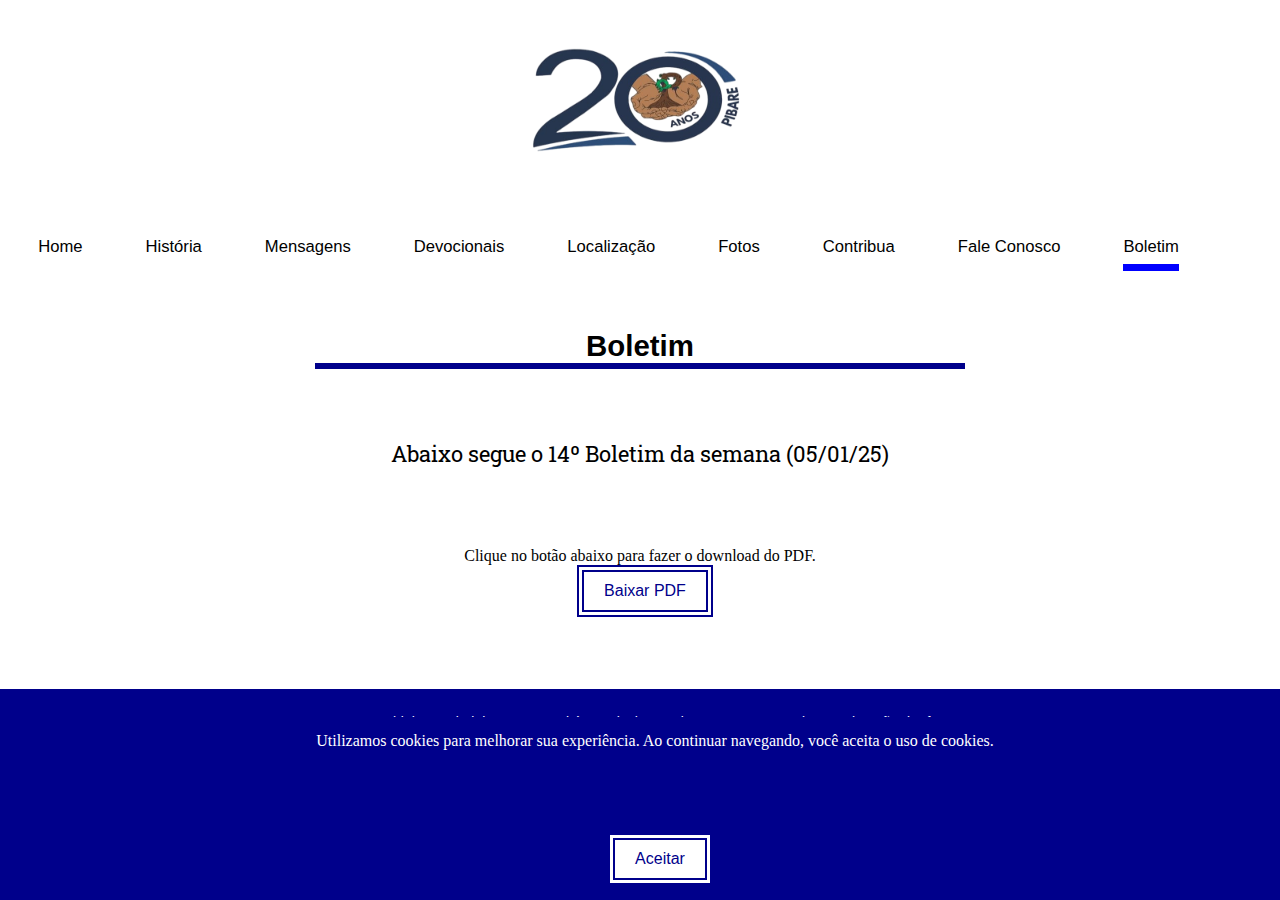
==== pages/boletim.html @ 2102bbfb "subindo a aba Boletim" ====
<!DOCTYPE html>
<html lang="en">

<head>
    <meta charset="UTF-8">
    <meta name="viewport" content="width=device-width, initial-scale=0.5">
    <link rel="shortcut icon" href="/ico/ÍCONE.ico" type="image/x-icon">
    <title>Primeira Igreja Batista no Retiro</title>
    <link rel="stylesheet" href="/CSS/estilo.css">
    <link rel="preconnect" href="https://fonts.googleapis.com">
    <link rel="preconnect" href="https://fonts.gstatic.com" crossorigin>
    <link href="https://fonts.googleapis.com/css2?family=Roboto+Slab:wght@100..900&display=swap" rel="stylesheet">

</head>

<body>


    <header>
        <div class="header">
            <a href="/index.html"><img src="/Img/logo2.png" alt="Logo da Primeira Igreja Batista no Retiro"
                    class="logo"></a>
        </div>

        
        <button id="btn" aria-label="Abrir Menu"
        aria-haspopup="true"
        aria-controls="menu"
        aria-expanded="false">Boletim<span class="tiras"></span></button>
         
     
        

        <nav class="menu" id="menu">

            <ul class="lista">
                <li>
                    <a href="/index.html" class="selectable_button" >Home</a>
                </li>

                <li>
                    <a href="historia.html" class="selectable_button" >História</a>
                </li>

                <li>
                    <a href="mensagens.html" class="selectable_button" >Mensagens</a>
                </li>

                <li>
                    <a href="devocionais.html" class="selectable_button" id="Devocionais">Devocionais</a>
                </li>

                <li>
                    <a href="localização.html" class="selectable_button" >Localização</a>
                </li>

                <li>
                    <a href="fotos.html" class="selectable_button" >Fotos</a>
                </li>

                <li>
                    <a href="contribua.html" class="selectable_button" >Contribua</a>
                </li>

                <li>
                    <a href="fale_conosco.html" class="selectable_button">Fale Conosco</a>
                </li>

                <li>
                    <a href="boletim.html" class="selectable_button" id="boletim">Boletim</a>
                </li>
            </ul>
        </nav>

    </header>

    <div class="container_boletim">
        </br>
        
        <div class="titulo">

            <div class="local">
                <div class="title">
                    <h2>Boletim</h2>
                </div>
            </div>
        </div>
        <div class="versiculo">

            <h1 class="biblia"> Abaixo segue o 14º Boletim da semana (05/01/25) </br></h1>
        </div>
        <p>Clique no botão abaixo para fazer o download do PDF.</p>
        <button id="download-btn">Baixar PDF</button>
   

        
    </div>
<!-- Barra de Cookies -->
<div id="cookie-bar" class="cookie-bar">
    <p>Utilizamos cookies para melhorar sua experiência. Ao continuar navegando, você aceita o uso de cookies.</p>
    <button id="accept-cookies">Aceitar</button>
  </div>
    <footer class="footer">
        <p class="page1">"Eu sou a videira verdadeira, e meu Pai é o agricultor. Todo ramo que, estando em mim,
            não der fruto, ele o corta; e todo o que dá fruto limpa, para que produza mais fruto ainda."

            </br>João 15:1-2 ARA</p>
    </footer>
    <script src="/script.js"></script>
</body>

</html>
---- CSS/estilo.css ----
* {
    margin: 0;
    padding: 0;
}


body,
html {
    display: flex;
    flex-direction: column;
    height: auto;
    width: auto;
    overflow-x: hidden;
}

/* Barra de cookies */
.cookie-bar {
    position: fixed;
    bottom: 0;
    left: 0;
    height: 17vh;
    width: 100%;
    background-color: darkblue;
    color: white;
    text-align: center;
    padding: 15px;
    display: flex;
    flex-direction: column;
    justify-content: space-between;
    align-items: center;
    z-index: 1;
  }

  .cookie-bar p {
   
    font-size: 16px;
    flex: 1 1 auto;
  }

  .cookie-bar button {
    background-color: white;
    color: darkblue;
    border: 7px double darkblue;
    padding: 10px 20px;
    font-size: 16px;
    cursor: pointer;
    flex: 0 0 auto;
    margin-left: 10px;
    visibility: visible;
  }

.js{
    opacity: 0;
    filter: blur(5px);
    transform: translateX(-100%);
    transition: all 1.67s;
 }
 
 .show{
     opacity: 1;
     filter: blur(0px);
     transform: translateX(0);
     transition: all 1.67s;
 }

.header{
    display: flex;
    justify-content: center;
    text-align: center;
    
}

.logo{

   height: 200px;
   width: 250px; 
}

header {
    width: 100%;
    height: 30%;
    background-color: white;
    max-width: 100vw;
}

#home{
    border-bottom: 7px solid blue;
}

.label_menu, .checkbox{
 font-size: 0vw;
 cursor: pointer;
 border: 0px solid white ;
 display: none;
}

button{
    visibility: hidden;
    font-weight: 22vw;
    
}



.menu{
    display: flex;
    justify-content: center;
    margin-bottom: 10px;
    
}



.lista{
    list-style-type: none;
    display: flex; /* Torna a lista flexível */
    text-decoration: none;
}

.lista li{
    margin-right: 7vh;
    font-family:'Segoe UI', Tahoma, Geneva, Verdana, sans-serif;
    font-size: xx-large;
   
   
}

.lista a{
    text-decoration: none;
    color: inherit;
    font-size: 1.3vw;
}

.container {
    display: flex;
    flex-direction: column;
    justify-content: center;
    align-items: center;
    height: 150%;
    min-width: 100%;
    padding-bottom: 8vh;
   
}
 
/* Diferente por que tem menos elementos na página, sendo assim ele quebra o código */
.container_boletim {
    display: flex;
    flex-direction: column;
    justify-content: center;
    align-items: center;
    height: 150%;
    min-width: 100%;
    padding-bottom: 8vh;
   
}


.title {
    display: flex;
    justify-content: center;
    text-align: center;
    border-bottom: 6px solid darkblue;
    width: 650px;
    font-family: 'Segoe UI', Tahoma, Geneva, Verdana, sans-serif;
    margin:20px;
   
}

.title h2{
    font-size: 2.3vw;
}

.chuch_image{
    display: flex;
    justify-content: center;
    align-items: center;
    margin-top: 60px;
}



.image {
    width: 50vw;
    height: 65vh;
}

.image2{
    width: 50vw;
    height: 65vh;
}



.about_us {
    display: flex;
    flex-direction: column;
    align-items: center;
    margin: 10vh;
    width: 100%;
    font-size: xx-large;
}


.text_about {
    display: flex;
    flex-direction: column;
    justify-content: center;
    align-items: center;
    line-height: 1.5;
    width: auto;
    font-size: xx-large;
}


.schedules {
    display: flex;
    flex-direction: column;
    align-items: center;
    margin: 10vh;
    width: 100%;
    font-size: xx-large;
}

.horarios {
    display: flex;
    flex-direction: column;
    justify-content: center;
    align-items: center;
    box-sizing: border-box;
    font-size: xx-large;
    line-height: 1.9;
   
}

.contact {
    display: flex;
    flex-direction: column;
    align-items: center;
    margin: 10vh;
    width: 100%;
    font-size: xx-large;
}

.contatos {
    display: flex;
    flex-direction: column;
    justify-content: center;
    align-items: center;
    line-height: 1.9;
    padding-left: 20px;
}

.page1 {
    font-family: Arial, Helvetica, sans-serif;
    font-size: 1.1vw;
    width: 50vw;
   
}

li {
    font-family: Arial, Helvetica, sans-serif;
    font-size: 1.1vw;
  

}

.dia_h3{
    font-family: 'Gill Sans', 'Gill Sans MT', Calibri, 'Trebuchet MS', sans-serif;
    font-size: 1.2vw;
}

.dia{
 display: flex;
 justify-content: center;
 width: 350px;
}

.dia li{
 display: flex;
 flex-direction: column;
 justify-content: center;
 align-items: center;
 width: 350px;
}



.bold {
    font-weight: bold;
}


#p{
    padding-left: 118px;
}

footer {
    display: flex;
    justify-content: center;
    text-align: center;
    width: auto;
    height: auto;
    background-color: darkblue;
    font-size: x-large;
    line-height: 1.5;
    color: #f8f8ff;
    font-family:Cambria, Cochin, Georgia, Times, 'Times New Roman', serif;
    padding-top: 2.5vh;
    padding-bottom: 2.5vh;
   
}





/*------------------------- História ------------------*/

#historia{
    border-bottom: 7px solid blue;
}

.titulo {
    display: flex;
    justify-content: center;
    margin: 10px 10px 30px 10px;
}

.versiculo{
    display: flex;
    justify-content: center;
    text-align: center;
    margin: 20px;
    margin-bottom: 8vh;
    font-size: 0.8vw;
}

.biblia{
    width: 80vw;
    font-family: "Roboto Slab", serif;
    font-weight: 400;
    padding-bottom: 7px;
}

.foto_antiga{

     display: flex;
     justify-content: center;
     text-align: center;
     margin-top: 130px;
     margin-bottom: 100px;
     
}

.foto{
    width: 1000px;
    height: 2000px;
}

.history{
    
    width: 70vw;
    font-size: xx-large;
}

.texto{
    display: flex;
    justify-content: center;
    text-align: center;
    margin-bottom: 20vh;
    
}

.page2{
    font-family:'Gill Sans', 'Gill Sans MT', Calibri, 'Trebuchet MS', sans-serif;
    font-size: 1.4vw;
    font-weight: 400;
}


/*-------------------------- Mensagens ------------------*/

#mensagens{
    border-bottom: 7px solid blue;
}

.reflection{
    display: flex;
    flex-direction: column;
    justify-content: center;
    align-items: center;
    width: 70vw;
    font-size: xx-large;
    margin-bottom: 15vh;
}

.page3{

    font-family:'Gill Sans', 'Gill Sans MT', Calibri, 'Trebuchet MS', sans-serif;
    font-size: 1.60vw;
    font-weight: 400;
    
}


/*----------------------------- Devocionais ------------------*/
#devocionais{
    border-bottom: 7px solid blue;
}

.video{
 display: flex;
 justify-content: center;
 align-items: center;
}

.video_pastoral{
    width: 40vw;
    height: 50vh;
}

.local{
    display: flex;
    justify-content: center;
}

.video_pastoral::-webkit-media-controls{
    display: flex;
    height: 200px;
}

/*----------------------------- Localização ------------------------*/

.endereço{
    display: flex;
    flex-direction: column;
    justify-content: center;
    margin: 30px 0px;
    margin-left: 2vw;
    line-height: 1.7;
}

#Localização{
    border-bottom: 7px solid blue;
}

.mapa{
    display: flex;
    justify-content: center;
    align-items: center;
    margin-bottom: 100px;
    margin-top: 30px;
}

.h1_endereço{
    display: flex;
    justify-content: center;
    font-weight: 500;
    width: 35vw;
    height: 7vh;
    margin: 20px;
    margin-bottom: 50px;
}
.h1_endereço_2{
    display: flex;
    justify-content: center;
    font-weight: 500;
    margin-bottom: 20px;
    height: 7vh;
}


.link{
    display: flex;
    justify-content: center;
}


/*----------------------------- Fotos ---------------------------*/
#fotos{
    border-bottom: 7px solid blue;
}

.container_fotos{
    display: flex;
    flex-direction: column;
    height: 300%;
    max-width: 100vw;
    background-color: #f8f8ff;
    padding-bottom: 8vh;
    
}

.title3{
    display: flex;
    flex-direction: column;
    justify-content: center;
    align-items: center;
    margin: 100px;
    height: 30px;
    margin-top: 200px !important;
}

.js{
    opacity: 0;
    filter: blur(5px);
    transform: translateX(-100%);
    transition: all 1.67s;
 }
 
 .show{
     opacity: 1;
     filter: blur(0px);
     transform: translateX(0);
     transition: all 1.67s;
 }

.header{
    display: flex;
    justify-content: center;
    text-align: center;
    
}

.logo{

   height: 200px;
   width: 250px; 
}

header {
    width: 100%;
    height: 30%;
    background-color: white;
    max-width: 100vw;
}

#home{
    border-bottom: 7px solid blue;
}

.label_menu, .checkbox{
 font-size: 0vw;
 cursor: pointer;
 border: 0px solid white ;
 display: none;
}

button{
    visibility: hidden;
}



.menu{
    display: flex;
    justify-content: center;
    margin-bottom: 10px;
    
}



.lista{
    list-style-type: none;
    display: flex; /* Torna a lista flexível */
    text-decoration: none;
}

.lista li{
    margin-right: 7vh;
    font-family:'Segoe UI', Tahoma, Geneva, Verdana, sans-serif;
    font-size: xx-large;
   
   
}

.lista a{
    text-decoration: none;
    color: inherit;
    font-size: 1.3vw;
}








.chuch_image{
    display: flex;
    justify-content: center;
    align-items: center;
    margin-top: 60px;
}



.image {
    width: 50vw;
    height: 65vh;
}

.image2{
    width: 50vw;
    height: 65vh;
}



.text_about {
    display: flex;
    flex-direction: column;
    justify-content: center;
    align-items: center;
    line-height: 1.5;
    max-width: 1200px;
    font-size: xx-large;
}



.horarios {
    display: flex;
    flex-direction: column;
    justify-content: center;
    align-items: center;
    box-sizing: border-box;
    font-size: xx-large;
    line-height: 1.9;
   
}



.contatos {
    display: flex;
    flex-direction: column;
    justify-content: center;
    align-items: center;
    line-height: 1.9;
    padding-left: 20px;
}

.page1 {
    font-family: Arial, Helvetica, sans-serif;
    font-size: 1.1vw;
    width: 50vw;
   
}

li {
    font-family: Arial, Helvetica, sans-serif;
    font-size: 1.1vw;
  

}

.dia_h3{
    font-family: 'Gill Sans', 'Gill Sans MT', Calibri, 'Trebuchet MS', sans-serif;
    font-size: 1.2vw;
}

.dia{
 display: flex;
 justify-content: center;
 width: 350px;
}

.dia li{
 display: flex;
 flex-direction: column;
 justify-content: center;
 align-items: center;
 width: 350px;
}



.bold {
    font-weight: bold;
}


#p{
    padding-left: 118px;
}

footer {
    display: flex;
    justify-content: center;
    text-align: center;
    width: auto;
    height: auto;
    background-color: darkblue;
    font-size: x-large;
    line-height: 1.5;
    color: #f8f8ff;
    font-family:Cambria, Cochin, Georgia, Times, 'Times New Roman', serif;
    padding-top: 2.5vh;
    padding-bottom: 2.5vh;
}





/*------------------------- História ------------------*/

#historia{
    border-bottom: 7px solid blue;
}

.titulo {
    display: flex;
    justify-content: center;
    margin: 10px 10px 30px 10px;
}

.versiculo{
    display: flex;
    justify-content: center;
    text-align: center;
    margin: 20px;
    margin-bottom: 8vh;
   
}

.biblia{
    width: 80vw;
    font-family: "Roboto Slab", serif;
    font-weight: 400;
    font-size: 1.7vw;
    padding-bottom: 7px;
}

.foto_antiga{

     display: flex;
     justify-content: center;
     text-align: center;
     margin-top: 130px;
     margin-bottom: 100px;
     
}

.foto{
    width: 1000px;
    height: 2000px;
}

.history{
    
    width: 70vw;
    font-size: xx-large;
}

.texto{
    display: flex;
    justify-content: center;
    text-align: center;
    margin-bottom: 20vh;
    
}

.page2{
    font-family:'Gill Sans', 'Gill Sans MT', Calibri, 'Trebuchet MS', sans-serif;
    font-size: 1.4vw;
    font-weight: 400;
}


/*-------------------------- Mensagens ------------------*/

#mensagens{
    border-bottom: 7px solid blue;
}

.reflection{
    display: flex;
    flex-direction: column;
    justify-content: center;
    align-items: center;
    width: 70vw;
    font-size: xx-large;
    margin-bottom: 15vh;
}

.page3{

    font-family:'Gill Sans', 'Gill Sans MT', Calibri, 'Trebuchet MS', sans-serif;
    font-size: 1.60vw;
    font-weight: 400;
    
}


/*----------------------------- Devocionais ------------------*/
#devocionais{
    border-bottom: 7px solid blue;
}

.video{
 display: flex;
 justify-content: center;
 align-items: center;
}

.video_pastoral{
    width: 40vw;
    height: 50vh;
}

.local{
    display: flex;
    justify-content: center;
}

.video_pastoral::-webkit-media-controls{
    display: flex;
    height: 200px;
}

/*----------------------------- Localização ------------------------*/

.endereço{
    display: flex;
    flex-direction: column;
    justify-content: center;
    margin: 30px 0px;
    margin-left: 2vw;
    line-height: 1.7;
}

#Localização{
    border-bottom: 7px solid blue;
}

.mapa{
    display: flex;
    justify-content: center;
    align-items: center;
    margin-bottom: 100px;
    margin-top: 30px;
}

.h1_endereço{
    display: flex;
    justify-content: center;
    font-weight: 500;
    font-size: 2vw;
    width: auto;
    height: 7vh;
    margin: 20px;
    margin-bottom: 50px;
}
.h1_endereço_2{
    display: flex;
    justify-content: center;
    font-weight: 500;
    margin-bottom: 20px;
    height: 7vh;
}


.link{
    display: flex;
    justify-content: center;
}


/*----------------------------- Fotos ---------------------------*/
#fotos{
    border-bottom: 7px solid blue;
}


.title2{
    display: flex;
    flex-direction: column;
    justify-content: center;
    align-items: center;
    font-size: 5vw !important;
}


.title3{
    display: flex;
    flex-direction: column;
    justify-content: center;
    align-items: center;
    margin: 100px;
    height: 30px;
}


.h3{
    font-family: "Playfair Display", serif;
    font-optical-sizing: auto;
    font-weight:500;
    font-size: 2.6vw;
    font-style: italic;
    
}

.h5_fotos{
    font-family:"Playfair Display", serif;
    font-optical-sizing: auto;
    font-weight: 500;
    font-size:1.4vw
    
}

.centralizadinho{
    display: flex;
    justify-content: center;
    width: auto;
    height: auto;
   
}



.carousel .carousel-item {
    transition: none !important; /* Desativa transições nos itens do carrossel */
}

.carousel-image {
    height: 90vh; /* Ajuste conforme necessário */
    width: 100vw; /* Ajuste conforme necessário */
    object-fit: cover;
    min-height: auto; /* Força um tamanho mínimo */
    min-width: auto; /* Força um tamanho mínimo */
    transition: none; /* Desativa transições */
}


/*------------------------- CONTRIBUA ------------------*/
#contribua{
    border-bottom: 7px solid blue;
}

.pix{
    display: flex;
    flex-direction: column;
    align-items: center;
    margin-top: 80px;
    margin-bottom: 150px;
}

.qr_code{
    display: flex;
    flex-direction: column;
    justify-content: center;
    align-items: center;
    border: 7px solid darkblue;
    background-color: white;
    border-radius: 7%;
    height: 75vh;
    width: 35vw;
   
}

.cnpj{
    display: flex;
    flex-direction: column;
    line-height: 1.7;
    justify-content: center;
    align-items: center;
    margin-bottom: 50px;
}

.h2_contribua{
 font-size:1.8vw ;
 font-weight: 300;
}


.h3_contribua{
    font-size: 2vw;
    border: 4px solid black;
    border-radius: 5%;
    padding-left: 20px;
    padding-right: 20px;
    background-color: white;
    color: black;
    height: 87px;
}

.qr_code_image{
    display: flex;
    justify-content: center;
}

.qr_code_image img{
    height: 30vh;
    width: 17vw;
}
h4{
    margin: 50px;
    font-size: 1vw;
}



/*------------------------- CONTRIBUA ------------------*/
#contribua{
    border-bottom: 7px solid blue;
}

.pix{
    display: flex;
    flex-direction: column;
    align-items: center;
    margin-top: 80px;
    margin-bottom: 150px;
}

.qr_code{
    display: flex;
    flex-direction: column;
    justify-content: center;
    align-items: center;
    border: 7px solid darkblue;
    background-color: white;
    border-radius: 7%;
    height: 75vh;
    width: 35vw;
   
}

.cnpj{
    display: flex;
    flex-direction: column;
    line-height: 1.7;
    justify-content: center;
    align-items: center;
    margin-bottom: 50px;
}

.h2_contribua{
 font-size:1.8vw ;
 font-weight: 300;
}


.h3_contribua{
    font-size: 2vw;
    border: 4px solid black;
    border-radius: 5%;
    padding-left: 20px;
    padding-right: 20px;
    background-color: white;
    color: black;
    height: 87px;
}

.qr_code_image{
    display: flex;
    justify-content: center;
}

.qr_code_image img{
    height: 30vh;
    width: 17vw;
}
h4{
    margin: 50px;
    font-size: 1vw;
}

/*---------------------------------- FALE CONOSCO ----------------------------------------------------------*/

#fale_conosco{
    border-bottom: 7px solid blue;
}

.paragrafo_faleconosco{
    display: flex;
    justify-content: center;
    flex-direction: column;
    box-sizing: border-box;
    padding: 3.5vw;
}
.paragrafo_faleconosco p{
    font-size: 1.60vw;
}

.paragrafo_faleconosco a{
    margin-top: 6vh;
    font-size: 3vw;
    display: flex;
    justify-content: center;
}

/*---------------------------------- Boletim ----------------------------------------------------------*/
#boletim{
    border-bottom: 7px solid blue;
}
#download-btn{
    display: flex;
    justify-content: center;
    background-color: white;
    color: darkblue;
    border: 7px double darkblue;
    padding: 10px 20px;
    font-size: 16px;
    cursor: pointer;
    flex: 0 0 auto;
    margin-left: 10px;
    visibility: visible;
   
}

.container p{
    margin-bottom: 15px;
 
}
/*----------------------------------- HOOVERS ------------------------------------------------------------*/
.cookie-bar button:hover {
    background-color: darkblue;
    color: #f8f8ff;
    border: 7px double white;
  }

#download-btn:hover{
    background-color: darkblue;
    color: #f8f8ff;
    border: 7px double white;
}

.selectable_button {
    position: relative; /* O elemento pai precisa ter a posição relativa */
    display: inline-block;
    padding-bottom: 7px;
}

.selectable_button::after {
    content: " ";
    width: 0;
    height: 7px; /* Ajuste a altura conforme necessário */
    background-color: blue;
    position: absolute;
    bottom: 0;
    left: 0;
    transition: width 0.3s ease-in-out; /* Ajuste a duração e o tipo de transição conforme necessário */
}

.selectable_button:hover::after {
    width: 100%;
}

.biblia {
    position: relative; /* O elemento pai precisa ter a posição relativa */
    display: inline-block;
}

.biblia::after {
    content: " ";
    width: 0;
    height: 7px; /* Ajuste a altura conforme necessário */
    /*border-bottom: 7px inset darkgreen;*/
    position: absolute;
    bottom: 0;
    left: 0;
    transition: width 0.4s ease-in-out; /* Ajuste a duração e o tipo de transição conforme necessário */
}

.biblia:hover::after {
    width: 100%;
}

/* ------------------------------------------ Media Query --------------------------------------------------------*/


@media only screen and (max-width: 910px){ /*Somente para fazer o menu responsivo*/
   
    /* Diferente por que tem menos elementos na página, sendo assim ele quebra o código */
.container_boletim {
    display: flex;
    flex-direction: column;
    justify-content: center;
    align-items: center;
    height: 55.5vh;
    min-width: 100%;
    padding-bottom: 8vh;
    background-color: #f8f8ff;
}

    .cookie-bar {
        flex-direction: column;
        text-align: center;
        height: 15vh;
      }
    
      .cookie-bar p{
       height: 2vh;
       margin-bottom: 10px;
       width: 95vw;
       font-size: 20px;
      }

      .endereço h2{
       font-size: 26px;
      }

      .cookie-bar button {
        justify-content: center;
        font-size: 20px;
        margin: 10px 0 0;
        width: 35%;
        height: 6vh !important;
        font-size: 30px !important;
      }

    button{
        visibility: visible;
    }

    .menu{
      visibility: hidden;
      display: block;
       z-index: 1;
      
       transition: 0.2s;
       height: 0;
    }
    
    .p_label{
        padding-right: 2vw;
        font-size: 4.5vw;
    }
    .menu .lista{
      
        display: flex;
        flex-direction: column;
        position: absolute;
        top: 14.5%;
        right: 0%;
        width: 30vw;
        background-color: white;
        box-sizing: border-box;
        padding-left: 7vw;
        
    }
  
    

     .menu.active{ /*Para abrir o menu*/
    visibility: visible;
        height: calc(20vh - 4.7rem);
     }
  

    

    .lista li{
        text-align: center;
        margin: 0;
        width: 15vw;
        height: 7vh;
    }

    .lista a{
        font-size: 2.6vw;
    }

    header{
        display: flex;
        flex-direction: row;
        box-sizing: border-box;
        
    }

    .header{
        margin-left: 0%;
    }
   

     button{
        display: flex;
        width: 100%;
        justify-content: flex-end;
        align-items: center;
        margin-right: 25px !important;
        cursor: pointer;
        font-size: 40px !important;
        background-color: white;
        border: none;
        gap: 20px;
     }

    .tiras{
        display: inline-block;
        border-top: 0.4vh solid blue;
        width: 7vw;
        
        
    }
 
    .tiras::before,.tiras::after{

         content: "";
         display: block;
         width: 7vw;
         height: 0.4vh;
         background-color: blue;
         margin-top: 0.5vh;
         
    }

   .image{
    height: 10vh; 
    width: 20vw;
   }

  footer{
    height: auto;
  }

  footer .page1{
    font-size: 2vw;
  }

.fotos_church{
    width: 100%;
    margin-left: 100px;
    display: flex;
    justify-content: center;
    align-items: center;
    gap: 40px;
}

.h3{
 font-size: 4vw !important;
}

  .foto{
    height: auto;
    width: 93%;
    margin-bottom: 100px;
    overflow: hidden;
}

.biblia{
    font-size: 3.7vw !important;
}



.h5_fotos{
    font-size: 2.6vw;
}


.page2{
    font-size: 3vw;
}


.qr_code{
    width: 70vw;
    height: 55vh;
    border-radius: 8.5%;
}

.cnpj{
    margin-top: 2vh;
}

.h2_contribua{
    font-size: 4vw;
}

.h3_contribua{
    font-size: 3vw;
}


h4{
    font-size: 3.5vw;
    font-weight: 400;
}

.qr_code_image img{
    height: 20vh;
    width: 35vw;
    margin-bottom: 2vh;
}

.video_pastoral{
    width: 80vw;
    height: 33vh;
}

.versiculo{
    margin-bottom: 15vh;
}

.video{
    margin-bottom: 15vh;
}

.page1{
    font-size: 3vw;
    width: 70vw;
}


.horarios li, .contatos li{
    font-size: 3vw;
}


.dia_h3{
    font-size: 2.7vw;
    
}

.dia{
    width: 20vw;
}


.versiculo{
    margin-bottom: 7vh;
}

.foto_antiga{
    margin-top: 0;
}

.page3{
    font-size: 3vw;
}



.h1_endereço{
    font-size: 3vw;
    width: 200vw;
    height: 7vh;
}

.image {
    width: 80vw;
    height: 40vh;
}

.image2{
    width: 75vw;
    height: 34vh;
}


.logo{
    height: 20vh;
    width: 45vw;
}


.js{
    opacity: 0;
    filter: blur(5px);
    transform: translateX(-100%);
    transition: all 1.0s;
 }
 
 .show{
     opacity: 1;
     filter: blur(0px);
     transform: translateX(0);
     transition: all 1.0s;
 }

 .centralizadinho{
    height: auto;
 }
 .carousel-inner {
    width: 100vw; /* Ocupa toda a largura no mobile */
    height: 50vh; /* Reduz a altura para telas menores */
}

.carousel-image {
    height: auto; /* A imagem se ajusta à altura do container */
    width: auto;  /* A imagem se ajusta à largura do container */
    object-fit: cover; /* Ajusta a imagem para cobrir o container sem distorcer */
}
.title {
    display: flex;
    justify-content: center;
    text-align: center;
    border-bottom: 6px solid darkblue;
    width: 170px;
    
}

.title h2{
    font-size: 4vw;
}

.paragrafo_faleconosco p{
    font-size: 2.7vw !important;
}


.paragrafo_faleconosco a{
    font-size: 4vw;
}

#download-btn{
    width: 50vw;;
   
}

.container_boletim p{
    margin-bottom: 15px;
    font-size: 25px;
}

}


/* Estilos específicos para o tema escuro */
@media (prefers-color-scheme: dark) {
    header {
        background-color: white !important;
    }
    
    #home{
        border-bottom: 7px solid blue;
    }
    
    .label_menu, .checkbox{
     border: 0px solid white !important;
    }
    
   
    .container {
        background-color: #f8f8ff !important;
    }
    
}
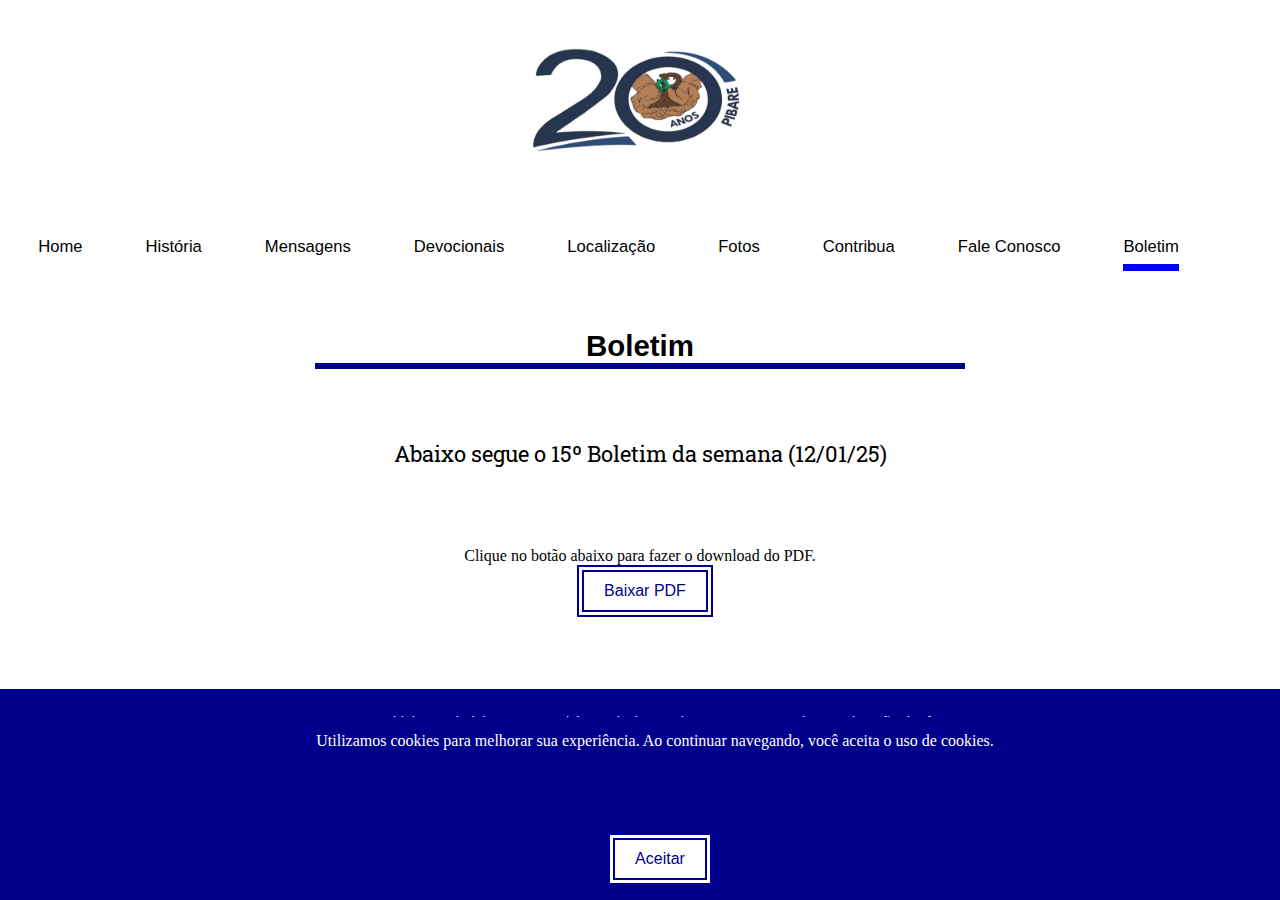
==== commit 0de48c5a: "subindo novo boletim" ====
--- a/pages/boletim.html
+++ b/pages/boletim.html
@@ -87,7 +87,7 @@
         </div>
         <div class="versiculo">
 
-            <h1 class="biblia"> Abaixo segue o 14º Boletim da semana (05/01/25) </br></h1>
+            <h1 class="biblia"> Abaixo segue o 15º Boletim da semana (12/01/25) </br></h1>
         </div>
         <p>Clique no botão abaixo para fazer o download do PDF.</p>
         <button id="download-btn">Baixar PDF</button>
